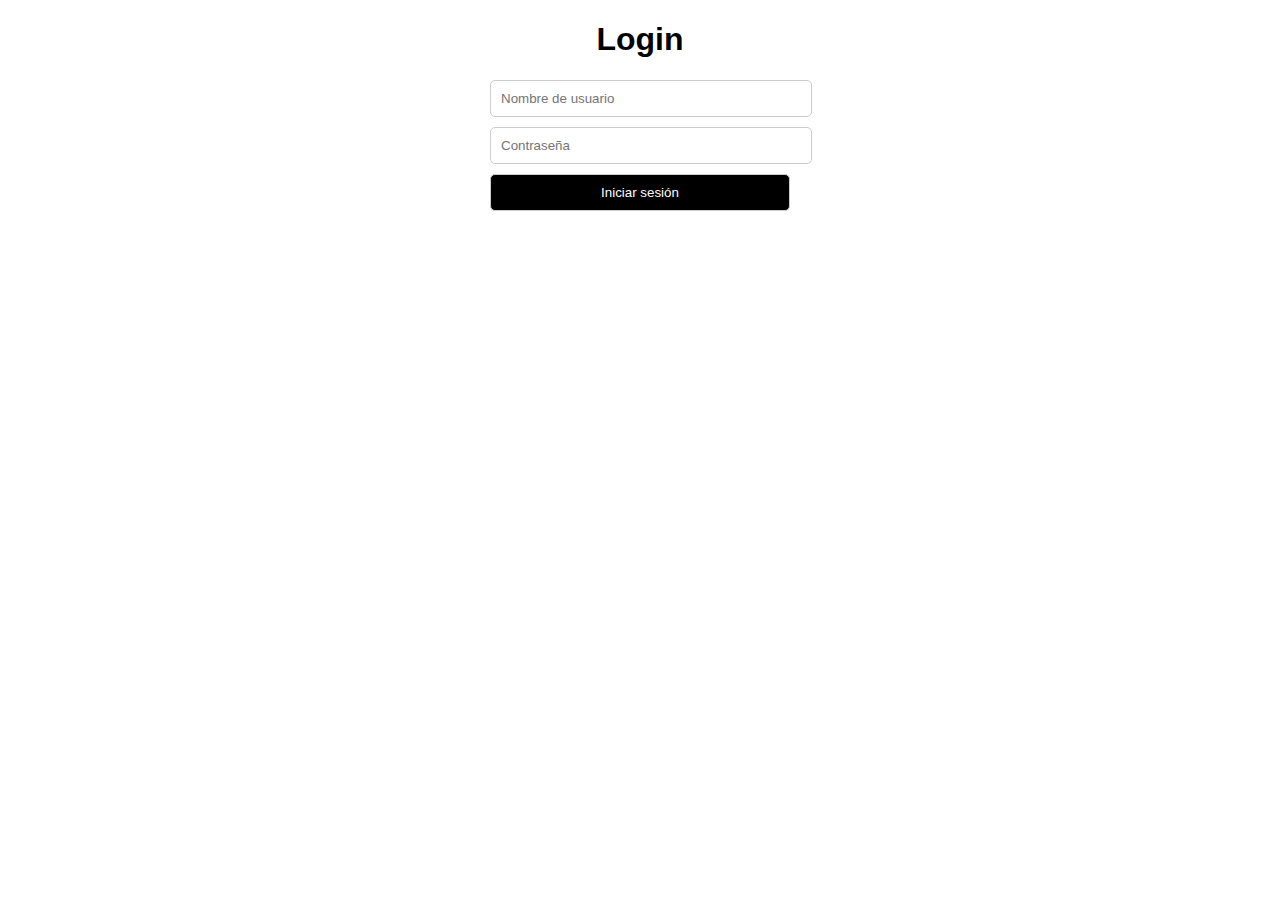
==== cifrado/index.html @ c0ba0b82 "new file:   cifrado/index.html 	new file:   cifrado/login.js 	renamed:    index.html -> cifrado/post" ====
<!DOCTYPE html>
<html lang="en">

<head>
    <meta charset="UTF-8">
    <meta name="viewport" content="width=device-width, initial-scale=1.0">
    <title>Login</title>
    <link rel="stylesheet" href="stylesI.css">
</head>

<body>
    <div class="container">
        <h1>Login</h1>
        <form action="login.js" method="post" id="login-form">
            <input type="text" name="username" placeholder="Nombre de usuario">
            <input type="password" name="password" placeholder="Contraseña">
            <input type="submit" value="Iniciar sesión">
        </form>
        <div id="error-message"></div>
    </div>
</body>

</html>
---- cifrado/stylesI.css ----
body {
  font-family: sans-serif;
  margin: 0;
  padding: 0;
  background-color: #fff;
}

.container {
  width: 300px;
  margin: 0 auto;
}

h1 {
  text-align: center;
  font-size: 2em;
}

input {
  width: 100%;
  padding: 10px;
  margin-bottom: 10px;
  border: 1px solid #ccc;
  border-radius: 5px;
}

input[type="submit"] {
  background-color: #000;
  color: #fff;
  cursor: pointer;
}

#error-message {
  color: red;
  font-size: 1.2em;
  margin-top: 10px;
}

body {
  font-family: Arial, sans-serif;
  margin: 0;
  padding: 0;
  background-image: url('https://www.cryptopolitan.com/wp-content/uploads/2023/02/ee2e.jpg');
  /* Cambia 'background-image.jpg' por la ruta de tu imagen de fondo */
  background-size: cover;
  background-position: center;
}
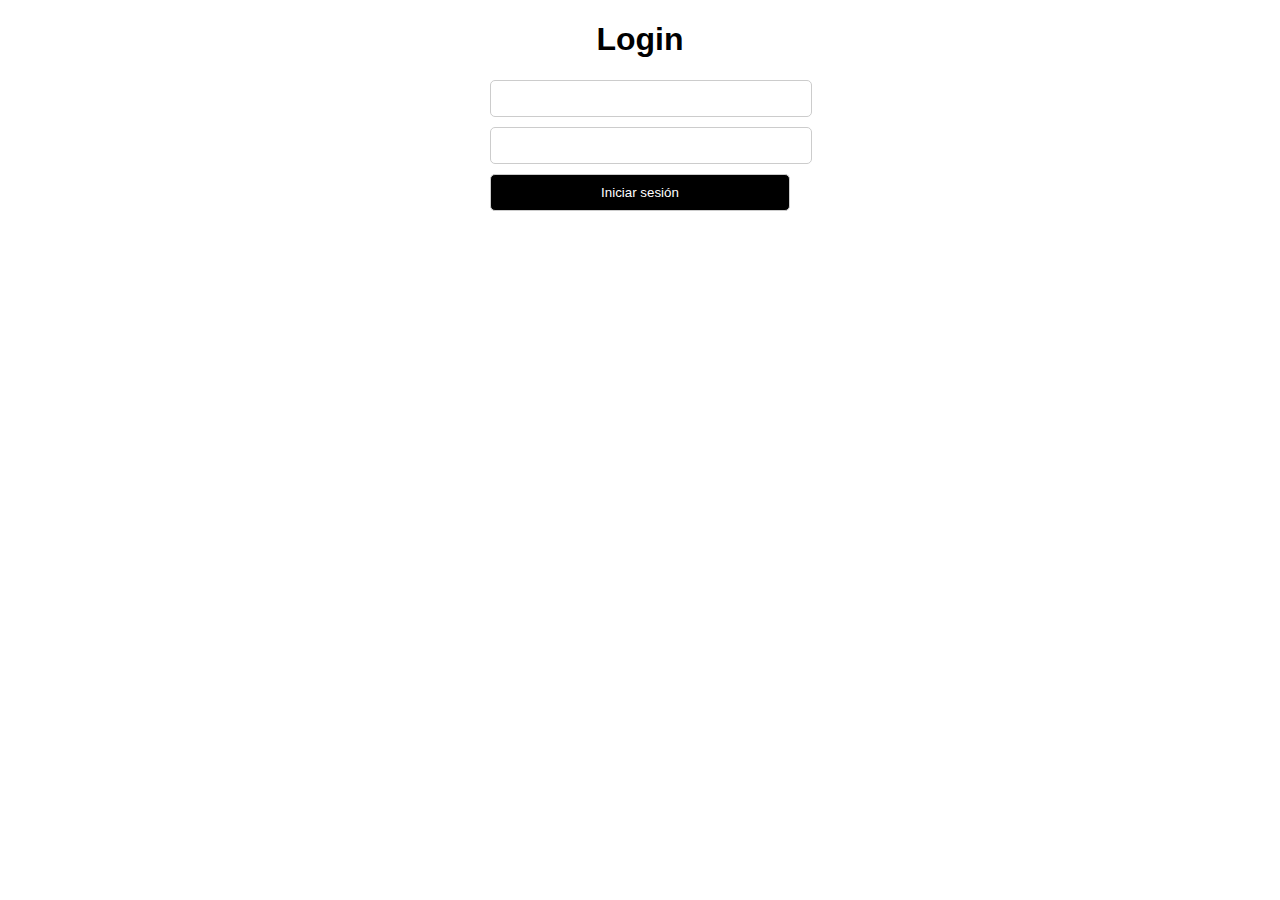
==== commit 18ad7288: "modified:   cifrado/index.html" ====
--- a/cifrado/index.html
+++ b/cifrado/index.html
@@ -11,11 +11,12 @@
 <body>
     <div class="container">
         <h1>Login</h1>
-        <form action="login.js" method="post" id="login-form">
-            <input type="text" name="username" placeholder="Nombre de usuario">
-            <input type="password" name="password" placeholder="Contraseña">
+        <form class="form" id="login-form">
+            <input type="text" id="username" name="username" required>
+            <input type="password" id="password" name="password" required>
             <input type="submit" value="Iniciar sesión">
         </form>
+        <script src="login.js"></script>
         <div id="error-message"></div>
     </div>
 </body>
